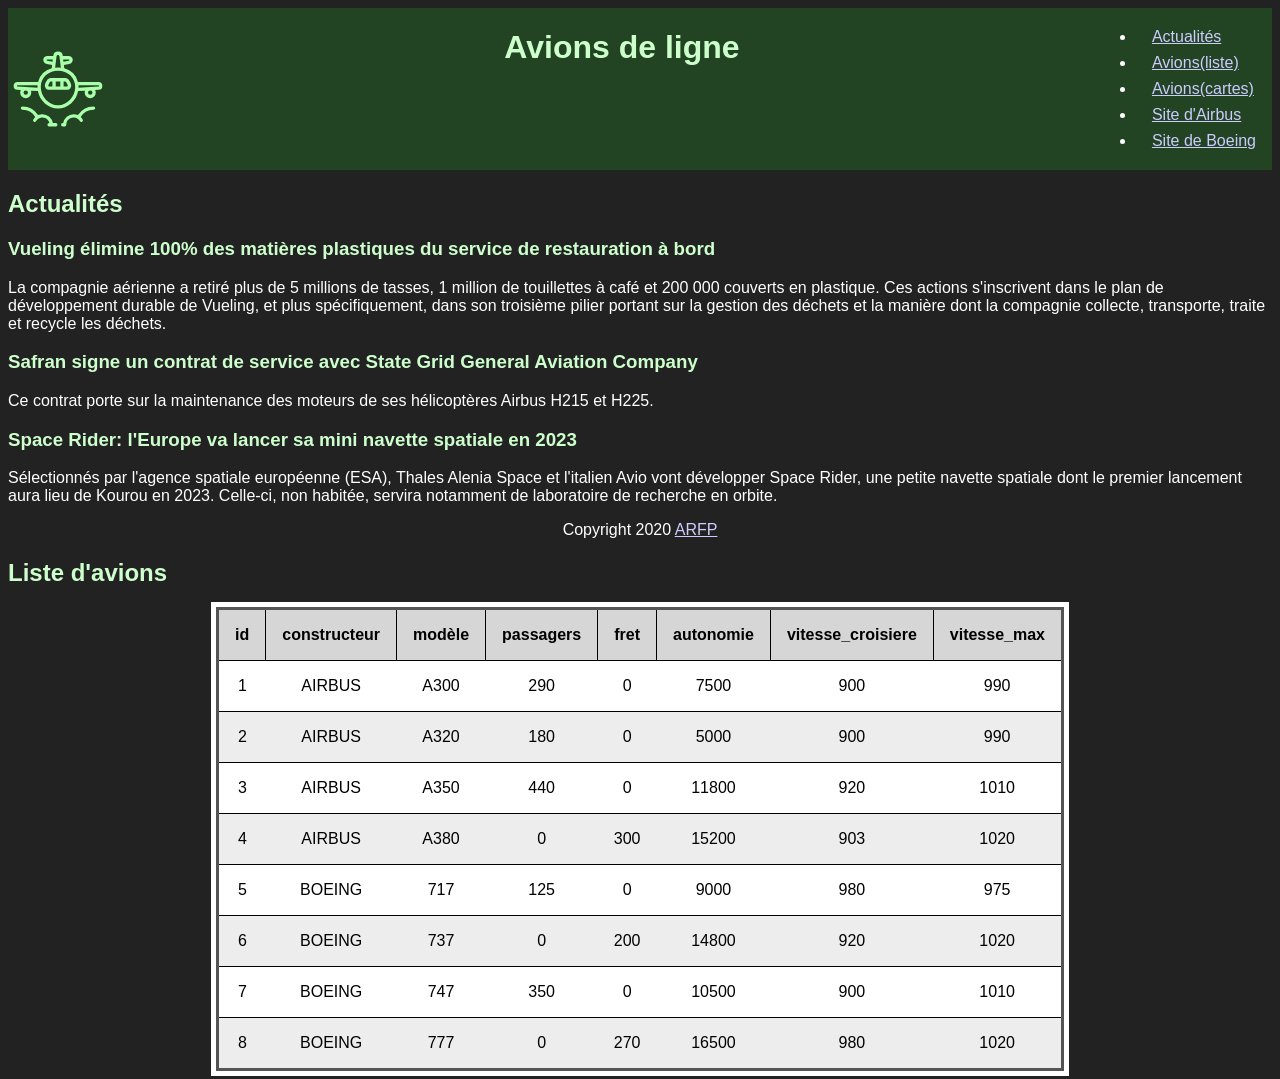
==== avionsDeLigne/index.html @ f271f962 "avions" ====
<!DOCTYPE html>
<html lang="fr">

<head>
    <meta charset="UTF-8">
    <meta name="viewport" content="width=device-width, initial-scale=1.0">
    <title>Avions de ligne</title>
    <meta name="description" content="Liste des avions de ligne Airbus et Boeing">
    <meta name="theme-color" content="#000044">

    <link rel="stylesheet" href="assets/css/main.css">
    <link rel="icon" href="assets/img/avion.png">
</head>

<body>
    <header>
        <img src="assets/img/planes_logo.svg" alt="Icones d'un avion" width="100px">
        <h1>Avions de ligne</h1>
        <nav>
            <ul>
                <li><a href="">Actualités</a></li>
                <li><a href="">Avions(liste)</a></li>
                <li><a href="">Avions(cartes)</a></li>
                <li><a href="https://airbus.com"target="_blank">Site d'Airbus</a></li>
                <li><a href="https://boeing.fr" target="_blank">Site de Boeing</a></li>
            </ul>
        </nav>
    </header>
    <main>
        <h2>Actualités</h2>
        <article>
        <h3>Vueling élimine 100% des matières plastiques du service de restauration à bord</h3>
        <p>La compagnie aérienne a retiré plus de 5 millions de tasses, 1 million de touillettes à café et 200 000 couverts
        en
        plastique.
        Ces actions s'inscrivent dans le plan de développement durable de Vueling, et plus spécifiquement, dans son
        troisième pilier portant sur la gestion des déchets et la manière dont la compagnie collecte, transporte, traite
        et
        recycle les déchets.
        </p>
    </article>
        <article>
        <h3>Safran signe un contrat de service avec State Grid General Aviation Company</h3>
        <p>Ce contrat porte sur la
        maintenance des moteurs de ses hélicoptères Airbus H215 et H225.
        </p>
    </article>
        <article>
        <h3>Space Rider: l'Europe va lancer sa mini navette spatiale en 2023</h3>
        <p>Sélectionnés par l'agence spatiale
        européenne (ESA), Thales Alenia Space et l'italien Avio vont développer Space Rider, une petite navette spatiale
        dont le premier lancement aura lieu de Kourou en 2023.
        Celle-ci, non habitée, servira notamment de laboratoire de recherche en orbite.
        </p>
    </article>
    </main>
    <footer>
        <p>Copyright 2020 <a href="https://crm68.fr" target="_blank">ARFP</a></p>
    </footer>
    <h2>Liste d'avions</h2>
    <div>
    <table>
        <thead>
            <th>id</th>
            <th>constructeur</th>
            <th>modèle</th>
            <th>passagers</th>
            <th>fret</th>
            <th>autonomie</th>
            <th>vitesse_croisiere</th>
            <th>vitesse_max</th>
        </thead>
        <tbody>
            <tr>
                <td>1</td>
                <td>AIRBUS</td>
                <td>A300</td>
                <td>290</td>
                <td>0</td>
                <td>7500</td>
                <td>900</td>
                <td>990</td>
            </tr>
            <tr>
                <td>2</td>
                <td>AIRBUS</td>
                <td>A320</td>
                <td>180</td>
                <td>0</td>
                <td>5000</td>
                <td>900</td>
                <td>990</td>
            </tr>
            <tr>
                <td>3</td>
                <td>AIRBUS</td>
                <td>A350</td>
                <td>440</td>
                <td>0</td>
                <td>11800</td>
                <td>920</td>
                <td>1010</td>
            </tr>
            <tr>
                <td>4</td>
                <td>AIRBUS</td>
                <td>A380</td>
                <td>0</td>
                <td>300</td>
                <td>15200</td>
                <td>903</td>
                <td>1020</td>
            </tr>
            <tr>
                <td>5</td>
                <td>BOEING</td>
                <td>717</td>
                <td>125</td>
                <td>0</td>
                <td>9000</td>
                <td>980</td>
                <td>975</td>
            </tr>
            <tr>
                <td>6</td>
                <td>BOEING</td>
                <td>737</td>
                <td>0</td>
                <td>200</td>
                <td>14800</td>
                <td>920</td>
                <td>1020</td>
            </tr>
            <tr>
                <td>7</td>
                <td>BOEING</td>
                <td>747</td>
                <td>350</td>
                <td>0</td>
                <td>10500</td>
                <td>900</td>
                <td>1010</td>
            </tr>
            <tr>
                <td>8</td>
                <td>BOEING</td>
                <td>777</td>
                <td>0</td>
                <td>270</td>
                <td>16500</td>
                <td>980</td>
                <td>1020</td>
            </tr>

        </tbody>
    </table>
</div>
</body>

</html>
---- avionsDeLigne/assets/css/main.css ----
*{
    margin: 0 0 0 3;
    padding: 0;
}
body{
    background-color: #222222;
    color: #FFFFFF;
    font-family: Verdana, Geneva, Tahoma, sans-serif;


}
h1,h2,h3{
    color: #CCFFCC;
}
a{
    color:  #CCCCFF;
}
footer{
    text-align: center;
}
header{
    display: flex;
    background-color: #224422;
    justify-content: space-between;
}
li{
    padding: 0.25em 1em;
}

table{
    border-collapse: collapse;
    border-spacing: 0;
    border: 3px solid #555;
    padding: 20%;
    width: 95%;
    max-width: 1000px;
    margin: 20px auto;

    width: 50%;
    margin:auto;
    
    color: black;
    background-color: #fff ;
    outline: 5px solid white;
    

}

th, td{
padding: 1em;

}
th{
    background-color: #d6d6d6;
    font-weight: bold;
    text-align: center;
}
td{
    border-bottom: 1px solid #000000;
    text-align: center;
}

th{
    border: 1px solid ;
    margin: 20%;
   
}
tbody tr:nth-child(even),tr:nth-child(even) {
    background-color: #ededed;
}
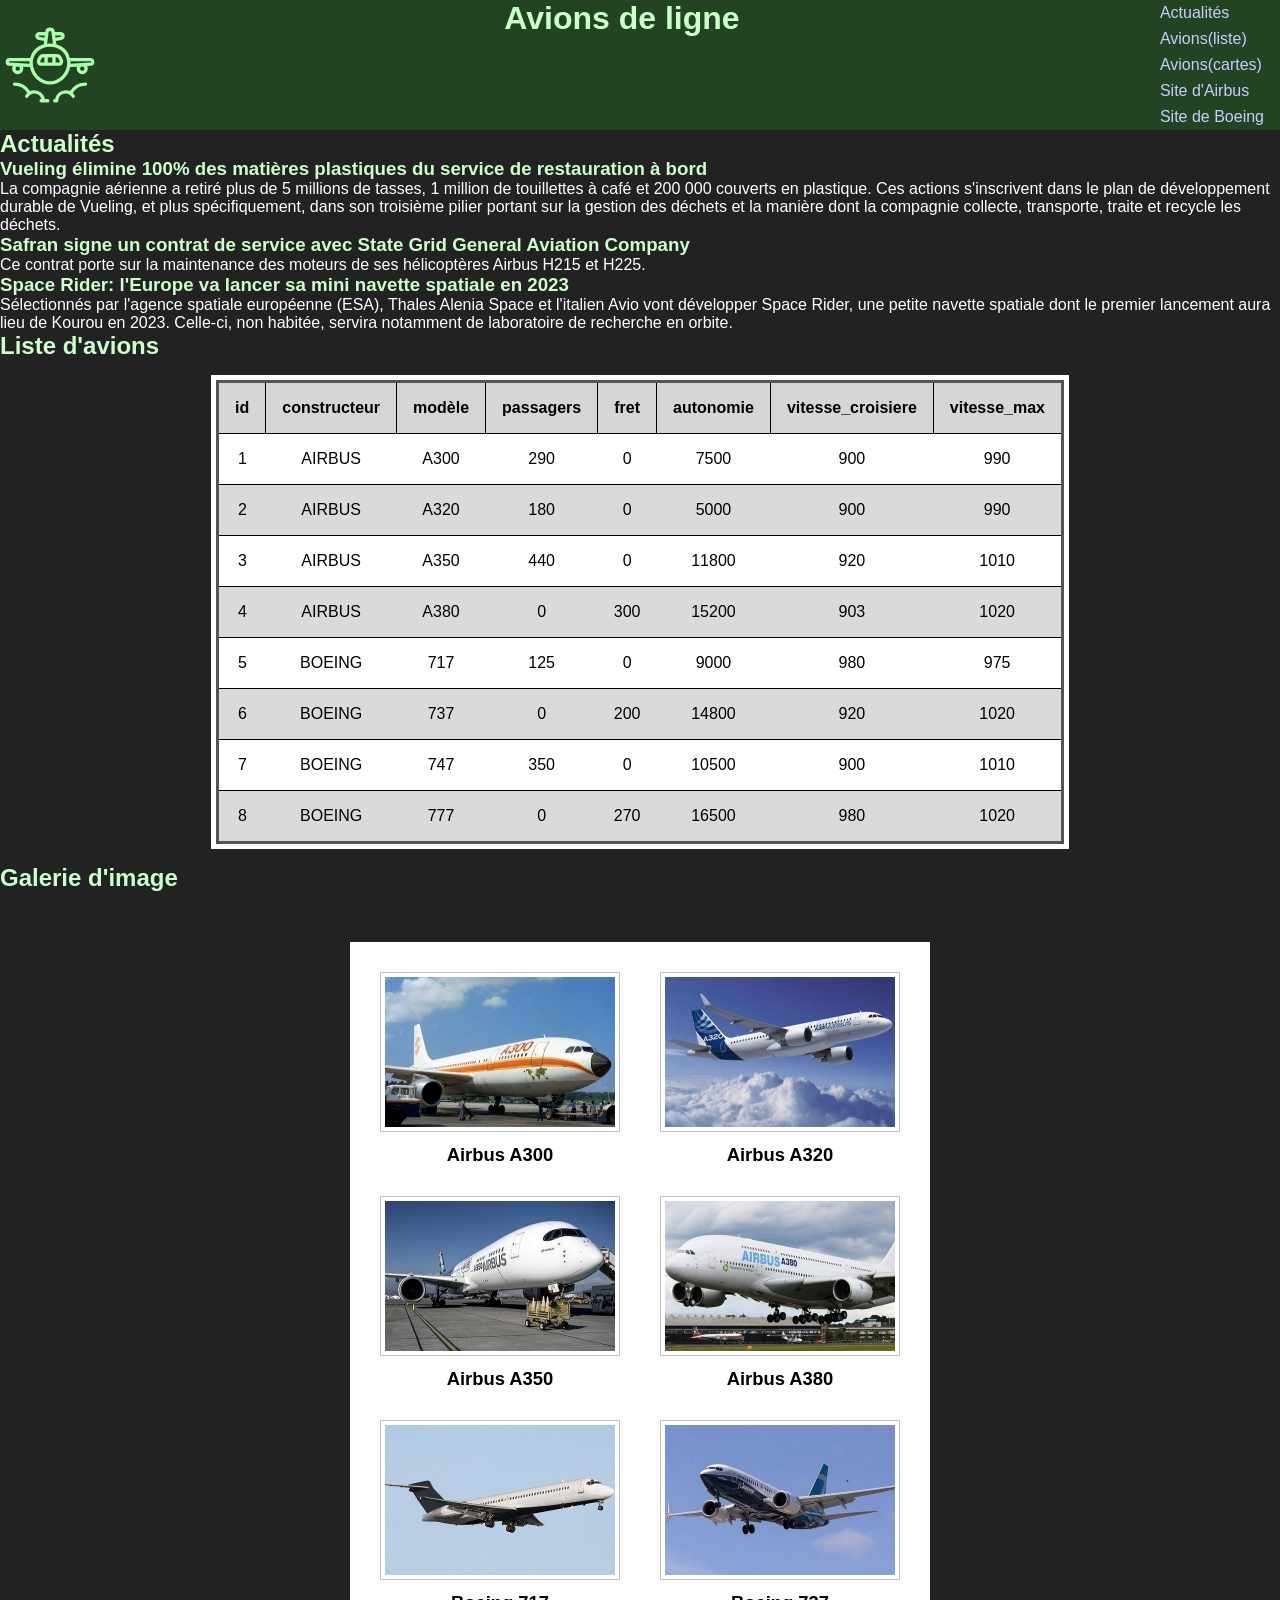
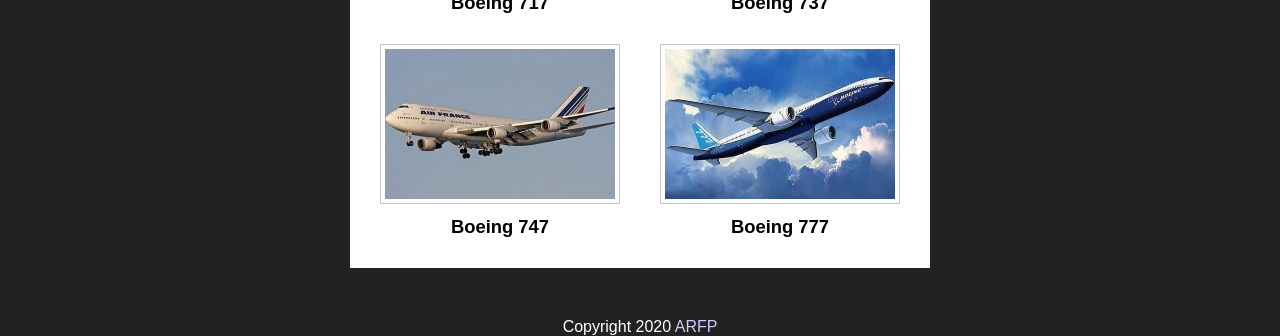
==== commit 22699b06: "avion" ====
--- a/avionsDeLigne/index.html
+++ b/avionsDeLigne/index.html
@@ -18,47 +18,49 @@
         <h1>Avions de ligne</h1>
         <nav>
             <ul>
-                <li><a href="">Actualités</a></li>
-                <li><a href="">Avions(liste)</a></li>
-                <li><a href="">Avions(cartes)</a></li>
-                <li><a href="https://airbus.com"target="_blank">Site d'Airbus</a></li>
+                <li><a href="#activite">Actualités</a></li>
+                <li><a href="#liste">Avions(liste)</a></li>
+                <li><a href="#carte">Avions(cartes)</a></li>
+                <li><a href="https://airbus.com" target="_blank">Site d'Airbus</a></li>
                 <li><a href="https://boeing.fr" target="_blank">Site de Boeing</a></li>
             </ul>
         </nav>
     </header>
     <main>
-        <h2>Actualités</h2>
+        <h2 id="actualite">Actualités</h2>
         <article>
-        <h3>Vueling élimine 100% des matières plastiques du service de restauration à bord</h3>
-        <p>La compagnie aérienne a retiré plus de 5 millions de tasses, 1 million de touillettes à café et 200 000 couverts
-        en
-        plastique.
-        Ces actions s'inscrivent dans le plan de développement durable de Vueling, et plus spécifiquement, dans son
-        troisième pilier portant sur la gestion des déchets et la manière dont la compagnie collecte, transporte, traite
-        et
-        recycle les déchets.
-        </p>
-    </article>
+            <h3>Vueling élimine 100% des matières plastiques du service de restauration à bord</h3>
+            <p>La compagnie aérienne a retiré plus de 5 millions de tasses, 1 million de touillettes à café et 200 000
+                couverts
+                en
+                plastique.
+                Ces actions s'inscrivent dans le plan de développement durable de Vueling, et plus spécifiquement, dans
+                son
+                troisième pilier portant sur la gestion des déchets et la manière dont la compagnie collecte,
+                transporte, traite
+                et
+                recycle les déchets.
+            </p>
+        </article>
         <article>
-        <h3>Safran signe un contrat de service avec State Grid General Aviation Company</h3>
-        <p>Ce contrat porte sur la
-        maintenance des moteurs de ses hélicoptères Airbus H215 et H225.
-        </p>
-    </article>
+            <h3>Safran signe un contrat de service avec State Grid General Aviation Company</h3>
+            <p>Ce contrat porte sur la
+                maintenance des moteurs de ses hélicoptères Airbus H215 et H225.
+            </p>
+        </article>
         <article>
-        <h3>Space Rider: l'Europe va lancer sa mini navette spatiale en 2023</h3>
-        <p>Sélectionnés par l'agence spatiale
-        européenne (ESA), Thales Alenia Space et l'italien Avio vont développer Space Rider, une petite navette spatiale
-        dont le premier lancement aura lieu de Kourou en 2023.
-        Celle-ci, non habitée, servira notamment de laboratoire de recherche en orbite.
-        </p>
-    </article>
+            <h3>Space Rider: l'Europe va lancer sa mini navette spatiale en 2023</h3>
+            <p>Sélectionnés par l'agence spatiale
+                européenne (ESA), Thales Alenia Space et l'italien Avio vont développer Space Rider, une petite navette
+                spatiale
+                dont le premier lancement aura lieu de Kourou en 2023.
+                Celle-ci, non habitée, servira notamment de laboratoire de recherche en orbite.
+            </p>
+        </article>
     </main>
-    <footer>
-        <p>Copyright 2020 <a href="https://crm68.fr" target="_blank">ARFP</a></p>
-    </footer>
-    <h2>Liste d'avions</h2>
-    <div>
+
+    <h2 id="liste">Liste d'avions</h2>
+
     <table>
         <thead>
             <th>id</th>
@@ -154,7 +156,47 @@
 
         </tbody>
     </table>
-</div>
+    <h2 id="carte">Galerie d'image</h2>
+    <section>
+        
+        <figure>
+            <img src="assets/img/airbus-a300.jpg" alt="Airbus a 300">
+            <figcaption>Airbus A300</figcaption>
+        </figure>
+        <figure>
+            <img src="assets/img/airbus-a320.jpg" alt="Airbus a 320">
+            <figcaption>Airbus A320</figcaption>
+        </figure>
+        <figure>
+            <img src="assets/img/airbus-a350.jpg" alt="airbus a 350">
+            <figcaption>Airbus A350</figcaption>
+        </figure>
+        <figure>
+            <img src="assets/img/airbus-a380.jpg" alt="Airbus a 380">
+            <figcaption>Airbus A380</figcaption>
+        </figure>
+        <figure>
+            <img src="assets/img/boeing-717.jpg" alt="Boeing 717">
+            <figcaption>Boeing 717</figcaption>
+        </figure>
+        <figure>
+            <img src="assets/img/boeing-737.jpg" alt="Boeing 737">
+            <figcaption>Boeing 737</figcaption>
+        </figure>
+        <figure>
+            <img src="assets/img/boeing-747.jpg" alt="Boeing 747">
+            <figcaption>Boeing 747</figcaption>
+        </figure>
+        <figure>
+            <img src="assets/img/boeing-777.jpg" alt="Boeing 777">
+            <figcaption>Boeing 777</figcaption>
+        </figure>
+
+    </section>
+    <footer>
+        <p>Copyright 2020 <a href="https://crm68.fr" target="_blank">ARFP</a></p>
+    </footer>
+
 </body>
 
 </html>
--- a/avionsDeLigne/assets/css/main.css
+++ b/avionsDeLigne/assets/css/main.css
@@ -1,12 +1,14 @@
+
 *{
-    margin: 0 0 0 3;
+    margin: 0;
     padding: 0;
+    list-style: none;
+    text-decoration: none;
 }
 body{
     background-color: #222222;
     color: #FFFFFF;
     font-family: Verdana, Geneva, Tahoma, sans-serif;
-
 
 }
 h1,h2,h3{
@@ -29,45 +31,71 @@
 
 table{
     border-collapse: collapse;
-    border-spacing: 0;
     border: 3px solid #555;
     padding: 20%;
-    width: 95%;
-    max-width: 1000px;
     margin: 20px auto;
-
-    width: 50%;
-    margin:auto;
-    
     color: black;
     background-color: #fff ;
     outline: 5px solid white;
-    
-
 }
 
 th, td{
 padding: 1em;
-
 }
 th{
     background-color: #d6d6d6;
     font-weight: bold;
     text-align: center;
+    border: 1px solid ;
+    margin: 20%;
 }
 td{
     border-bottom: 1px solid #000000;
     text-align: center;
 }
 
-th{
-    border: 1px solid ;
-    margin: 20%;
-   
+tbody tr:nth-child(even) {
+    background-color: #dadada;
 }
-tbody tr:nth-child(even),tr:nth-child(even) {
-    background-color: #ededed;
+section{
+    display: grid;
+    grid-template-columns: repeat(2,auto);
+    gap: 30px 40px;
+    padding: 30px;
+    background-color: #FFFFFF;
+    width: fit-content;
+    justify-content: center;
+    margin: 50px auto;
+
 }
 
+figure{
+    display: flex;
+    flex-direction: column;
+    align-items: center;
+    text-align: center;
+}
 
-
+section img{
+     border: 1px solid #b0b0b0bb;
+     padding: 4px;
+display: inline-block;
+    width: 230px;
+    height: 150px;
+    object-fit: cover;
+    display: block;
+}
+figcaption{
+    margin-top: 12px;
+    font-weight: bold;
+    font-size: 1.15rem;
+    color: #000000;
+}
+li:hover{
+    text-decoration: underline;
+}
+@media (max-width: 768px){
+    header{
+        flex-direction: column;
+    }
+}
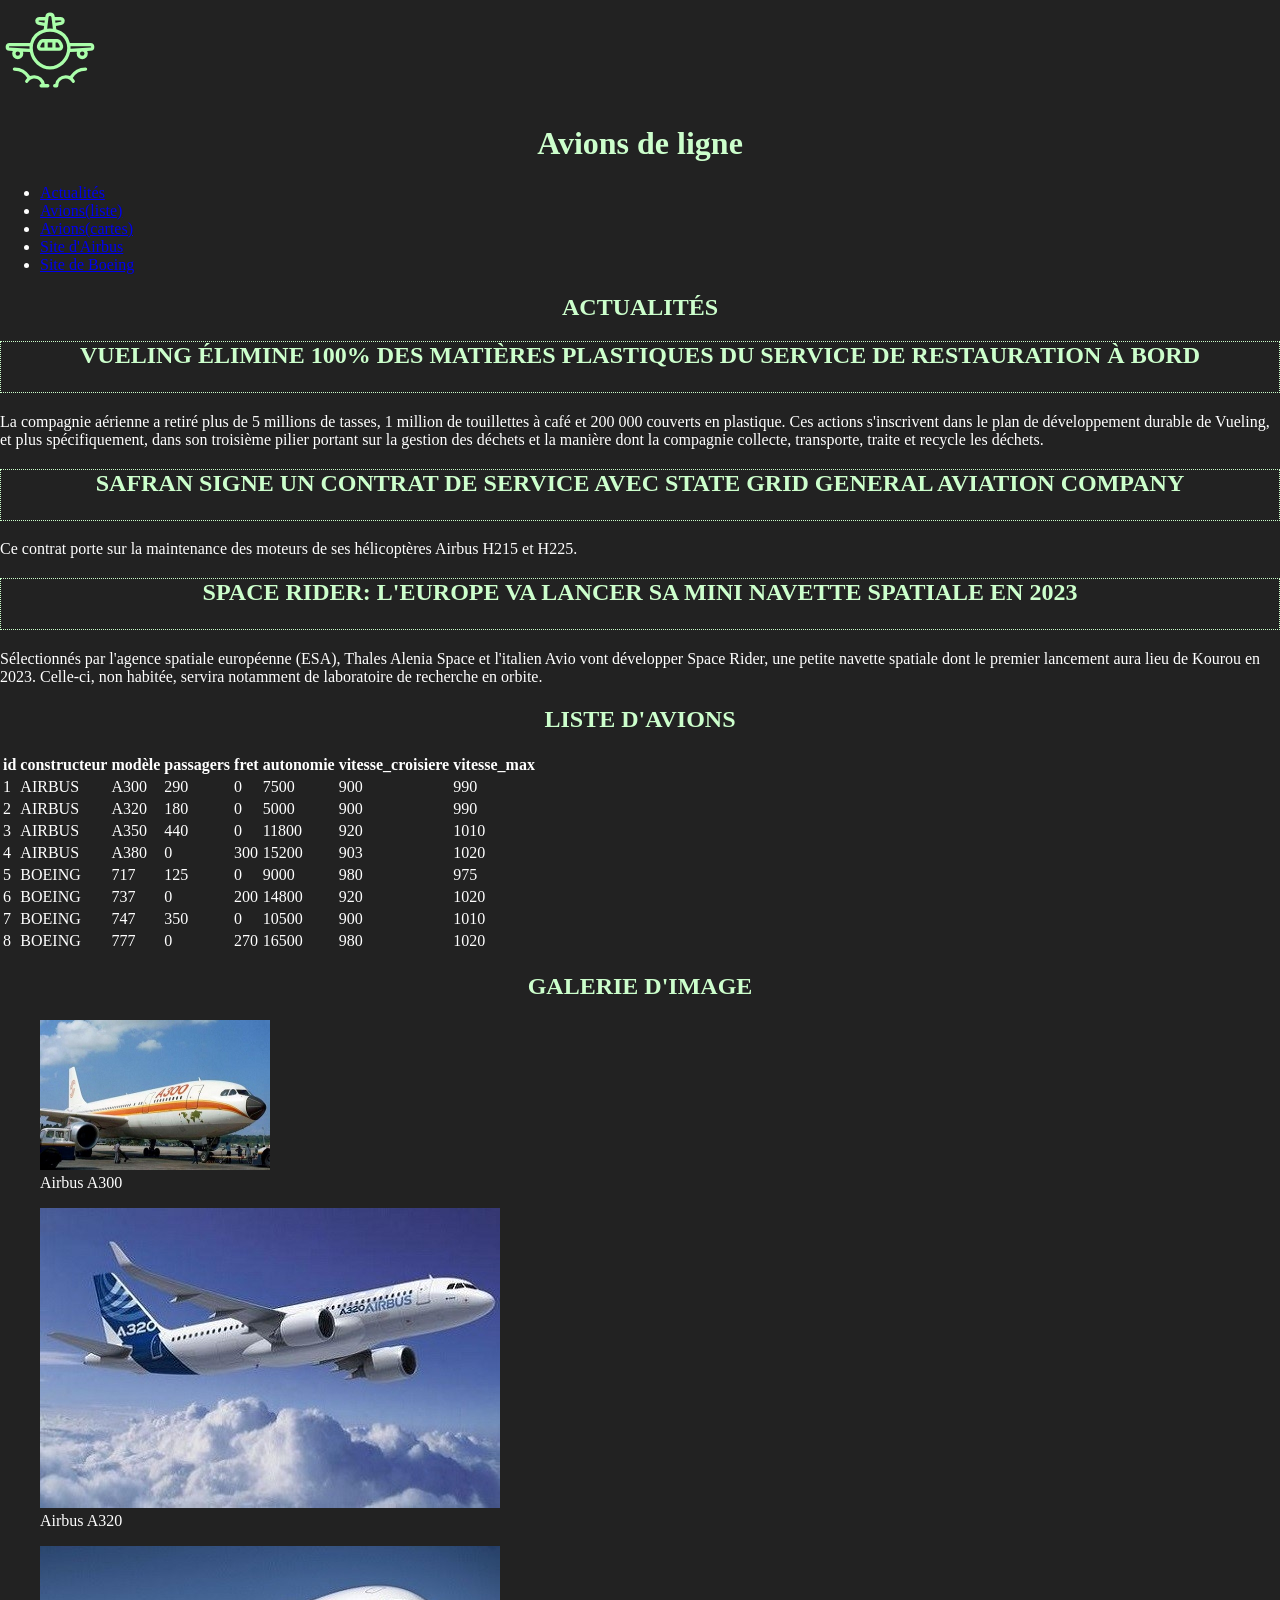
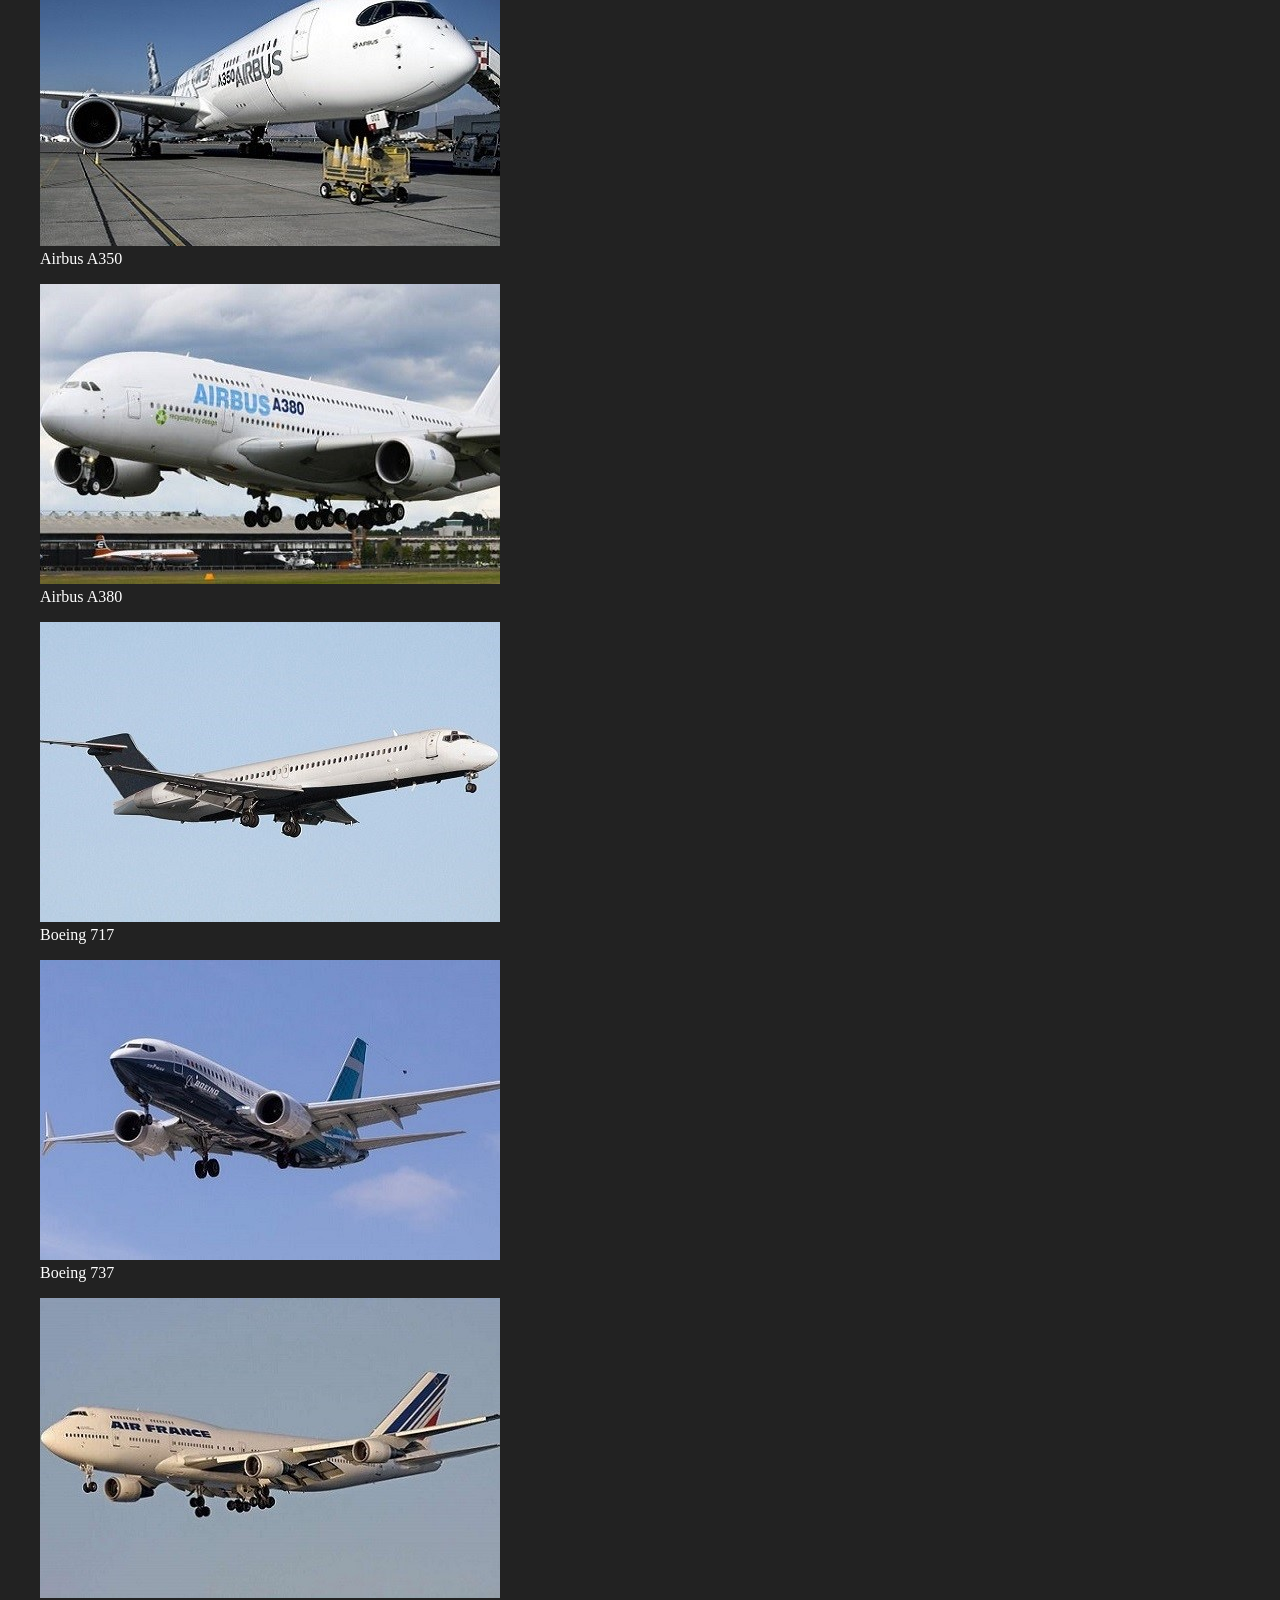
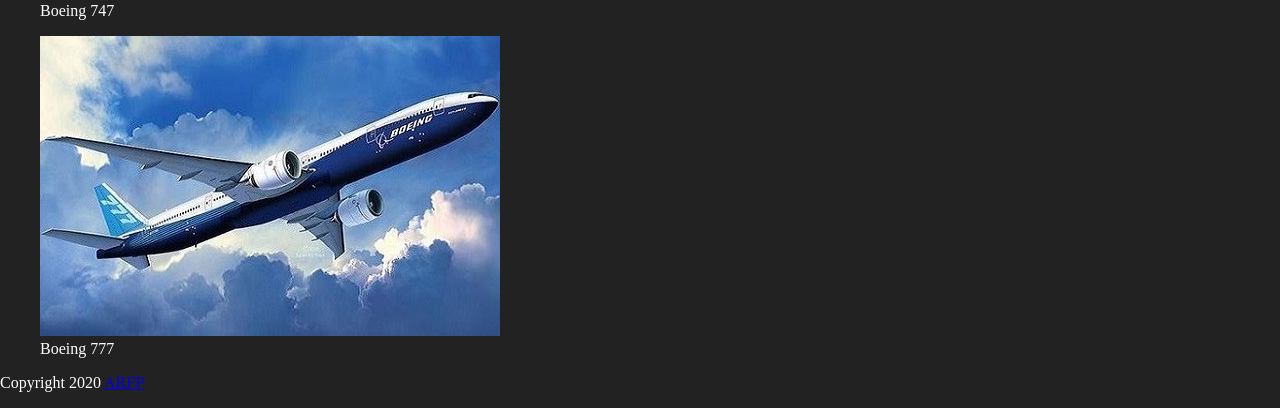
==== commit 12d91c11: "cor" ====
--- a/avionsDeLigne/index.html
+++ b/avionsDeLigne/index.html
@@ -8,8 +8,9 @@
     <meta name="description" content="Liste des avions de ligne Airbus et Boeing">
     <meta name="theme-color" content="#000044">
 
-    <link rel="stylesheet" href="assets/css/main.css">
+    
     <link rel="icon" href="assets/img/avion.png">
+    <link rel="stylesheet" href="assets/css/main2.css">
 </head>
 
 <body>
@@ -28,8 +29,8 @@
     </header>
     <main>
         <h2 id="actualite">Actualités</h2>
-        <article>
-            <h3>Vueling élimine 100% des matières plastiques du service de restauration à bord</h3>
+        <article class="journal">
+            <h2>Vueling élimine 100% des matières plastiques du service de restauration à bord</h2>
             <p>La compagnie aérienne a retiré plus de 5 millions de tasses, 1 million de touillettes à café et 200 000
                 couverts
                 en
@@ -42,14 +43,14 @@
                 recycle les déchets.
             </p>
         </article>
-        <article>
-            <h3>Safran signe un contrat de service avec State Grid General Aviation Company</h3>
+        <article class="journal">
+            <h2>Safran signe un contrat de service avec State Grid General Aviation Company</h2>
             <p>Ce contrat porte sur la
                 maintenance des moteurs de ses hélicoptères Airbus H215 et H225.
             </p>
         </article>
-        <article>
-            <h3>Space Rider: l'Europe va lancer sa mini navette spatiale en 2023</h3>
+        <article class="journal">
+            <h2>Space Rider: l'Europe va lancer sa mini navette spatiale en 2023</h2>
             <p>Sélectionnés par l'agence spatiale
                 européenne (ESA), Thales Alenia Space et l'italien Avio vont développer Space Rider, une petite navette
                 spatiale
@@ -160,7 +161,7 @@
     <section>
         
         <figure>
-            <img src="assets/img/airbus-a300.jpg" alt="Airbus a 300">
+            <img src="assets/img/airbus-a300.jpg" alt="Airbus a 300" id="prefere" >
             <figcaption>Airbus A300</figcaption>
         </figure>
         <figure>
--- a/avionsDeLigne/assets/css/main2.css
+++ b/avionsDeLigne/assets/css/main2.css
@@ -0,0 +1,35 @@
+:root {
+  --bgbody: #222222;
+  --txtcolor: #fff;
+  --titlecolor: #ccffcc;
+  --linkcolor: #ccccff;
+  --fonttxt: "verdana";
+  --fonttittle:"impact";
+}
+body{
+margin: 0px;
+padding: 0px;
+background-color: var(--bgbody);
+color: var(--txtcolor);
+}
+h1{
+    font-family: var(--fonttittle);
+    text-align: center;
+    color: var(--titlecolor);
+}
+.journal h2{
+    font-family: var(--fonttittle);
+    color: var(--titlecolor);
+    height: 50px;
+    border: 1px dotted var(--titlecolor);
+}
+h2{
+    color: var(--titlecolor);
+    font-family: var(--fonttxt);
+    text-transform: uppercase;
+    text-align: center;
+}
+#prefere{
+    width: auto;
+    height: 150px;
+}
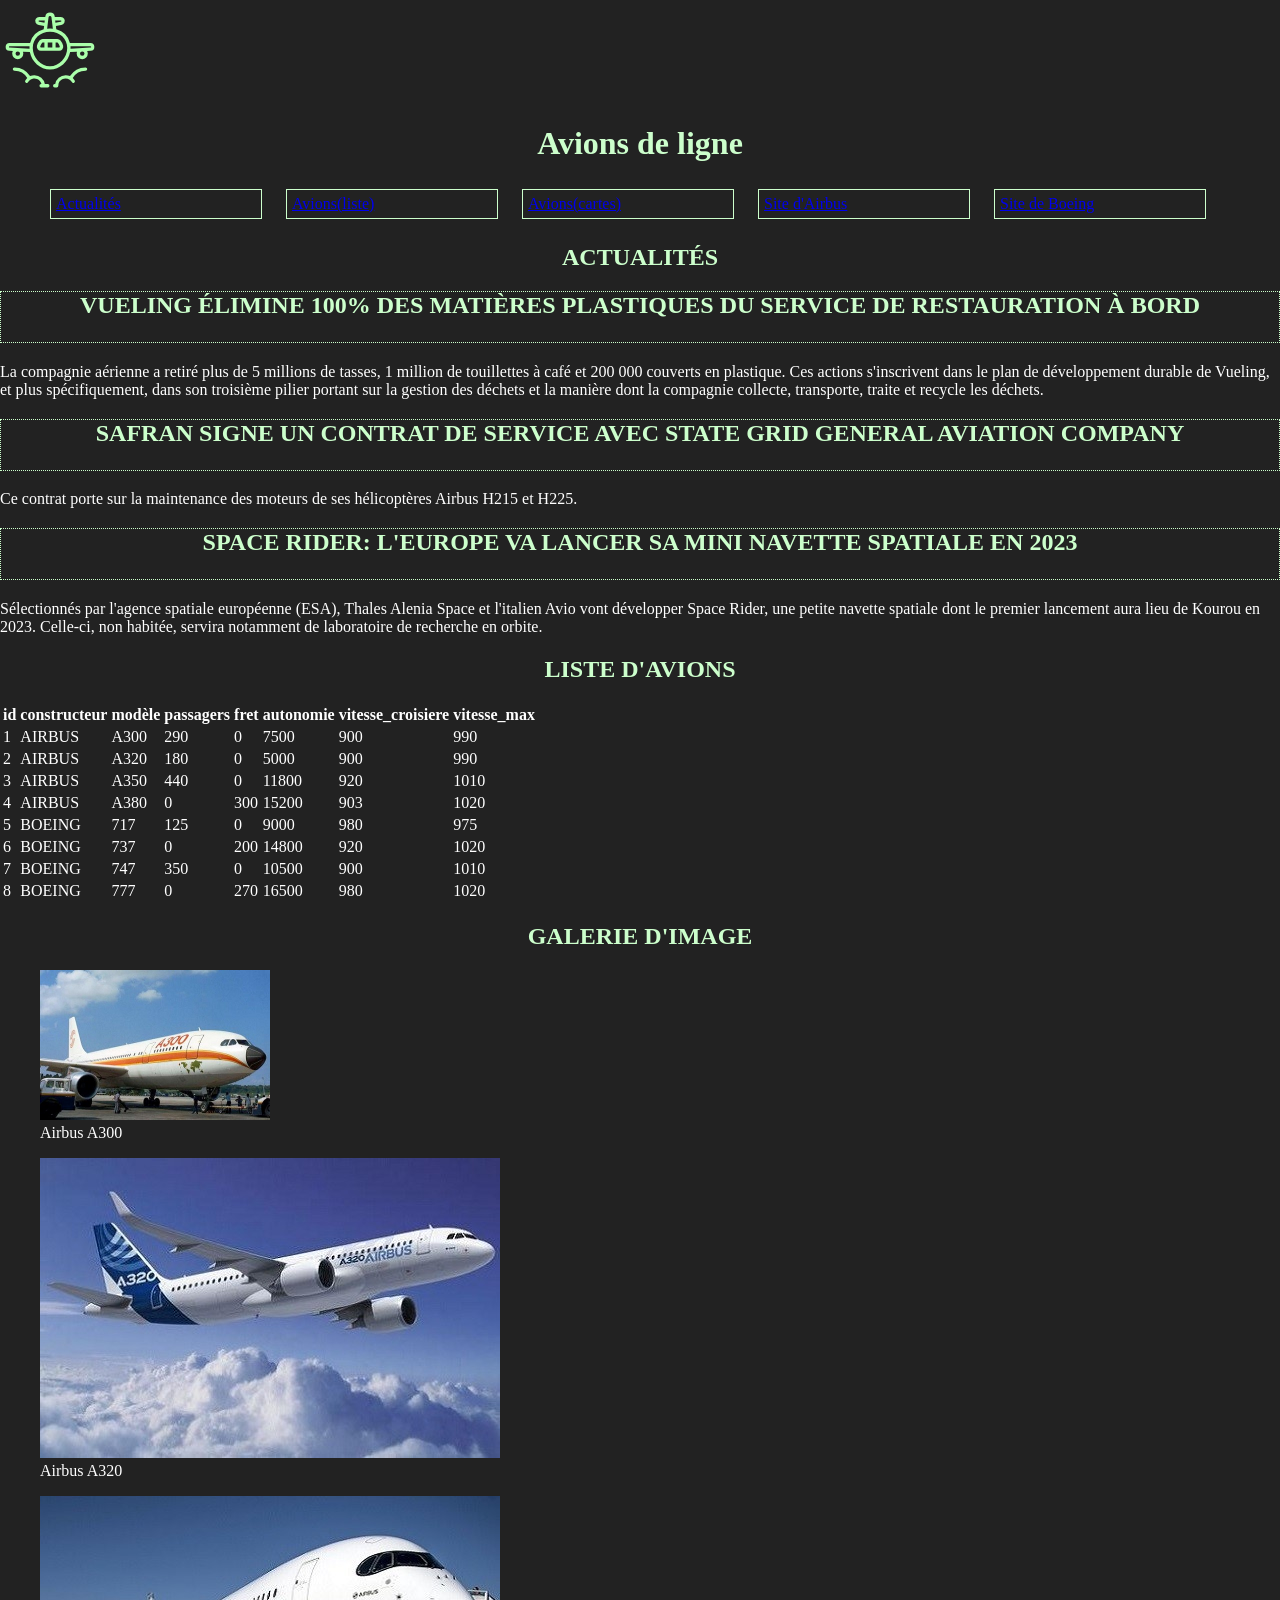
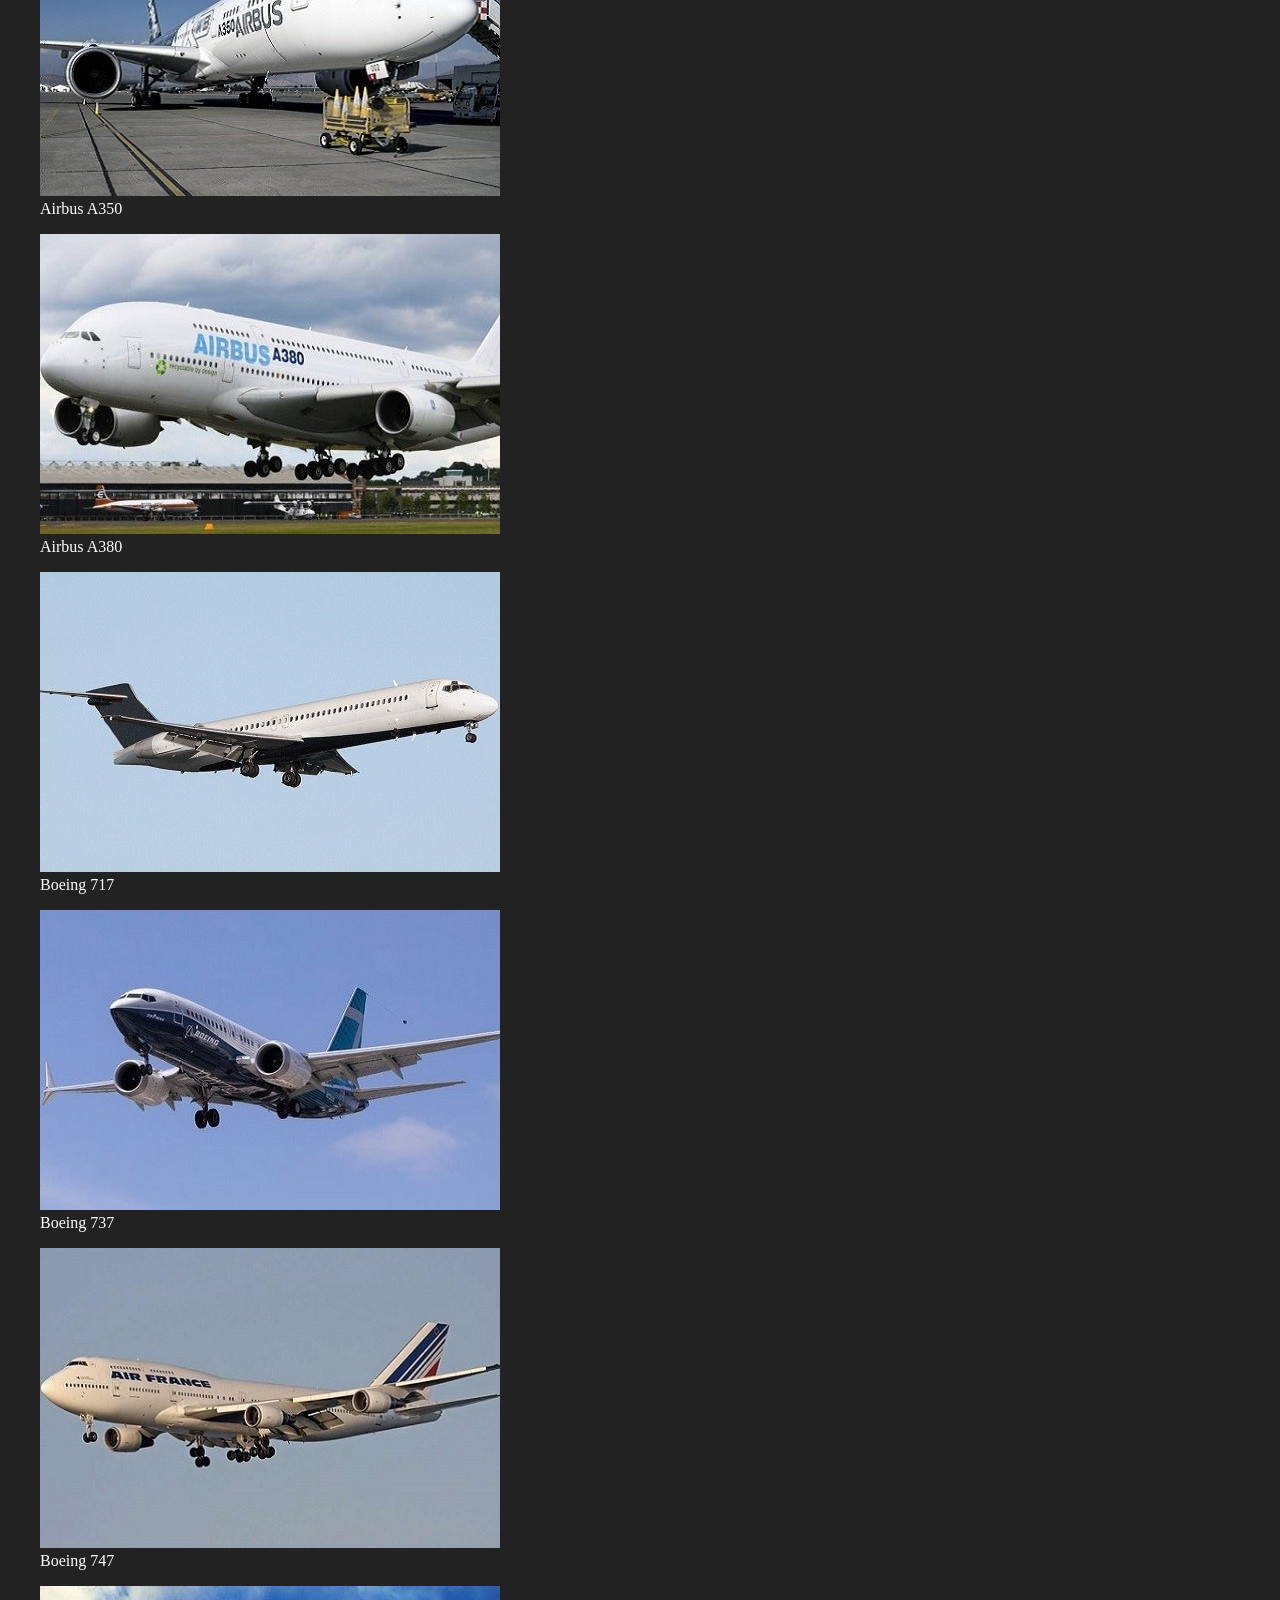
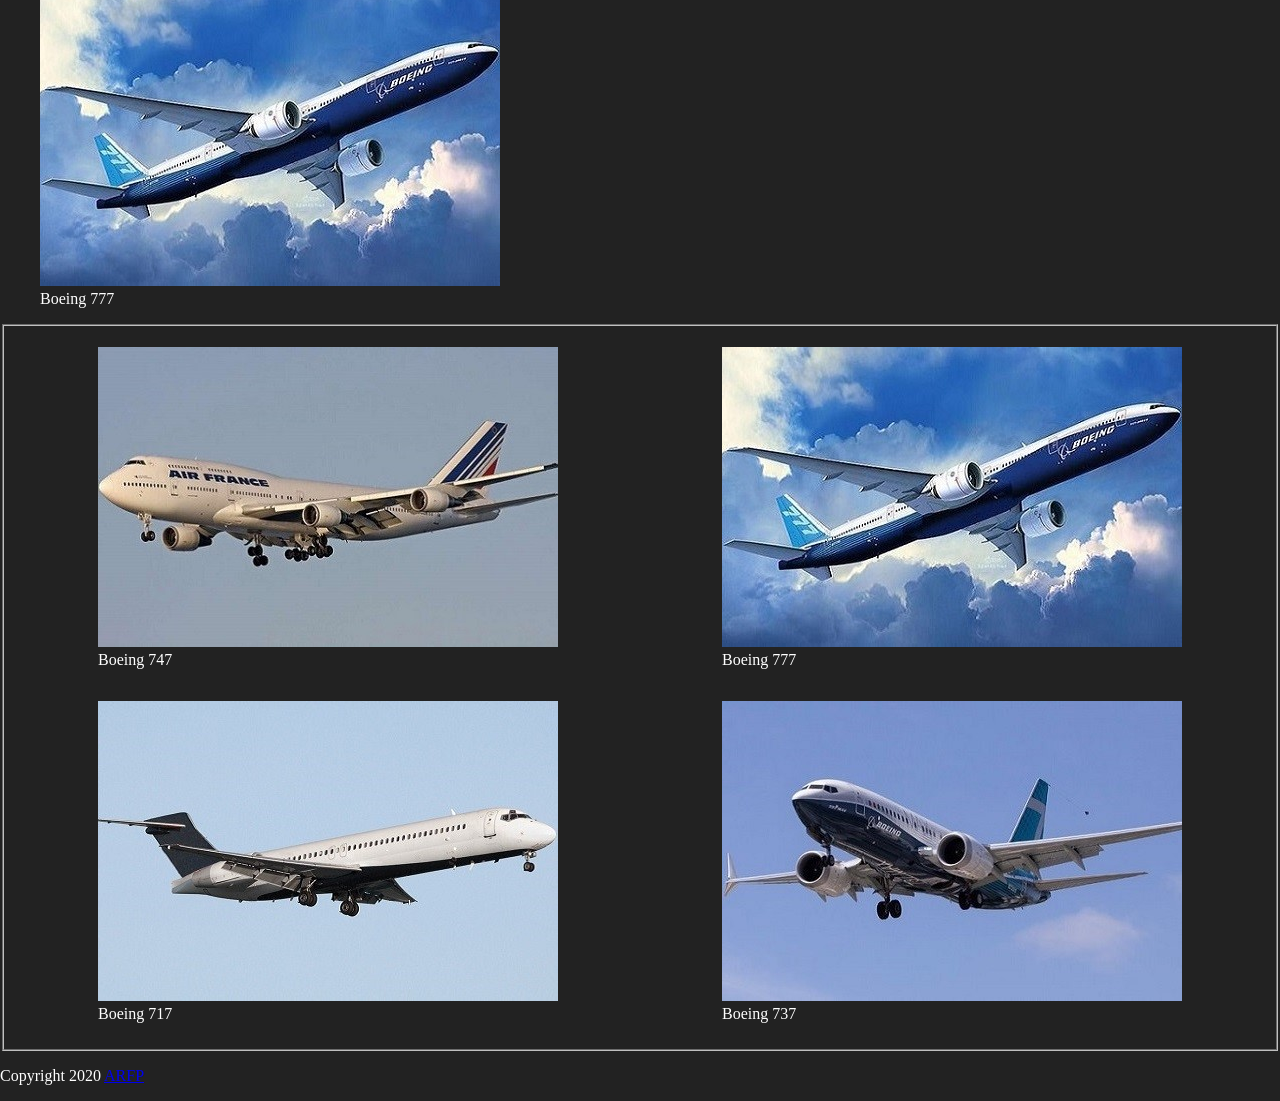
==== commit a09675d4: "minipages" ====
--- a/avionsDeLigne/index.html
+++ b/avionsDeLigne/index.html
@@ -1,5 +1,5 @@
 <!DOCTYPE html>
-<html lang="fr">
+<html lang="fr-FR">
 
 <head>
     <meta charset="UTF-8">
@@ -18,7 +18,7 @@
         <img src="assets/img/planes_logo.svg" alt="Icones d'un avion" width="100px">
         <h1>Avions de ligne</h1>
         <nav>
-            <ul>
+            <ul id="menu">
                 <li><a href="#activite">Actualités</a></li>
                 <li><a href="#liste">Avions(liste)</a></li>
                 <li><a href="#carte">Avions(cartes)</a></li>
@@ -194,8 +194,28 @@
         </figure>
 
     </section>
+    <fieldset id="boeing">
+        <figure>
+            <img src="assets/img/boeing-717.jpg" alt="Boeing 717">
+            <figcaption>Boeing 717</figcaption>
+        </figure>
+        <figure>
+            <img src="assets/img/boeing-737.jpg" alt="Boeing 737">
+            <figcaption>Boeing 737</figcaption>
+        </figure>
+        <figure>
+            <img src="assets/img/boeing-747.jpg" alt="Boeing 747">
+            <figcaption>Boeing 747</figcaption>
+        </figure>
+        <figure>
+            <img src="assets/img/boeing-777.jpg" alt="Boeing 777">
+            <figcaption>Boeing 777</figcaption>
+        </figure>
+    </fieldset>
+
     <footer>
         <p>Copyright 2020 <a href="https://crm68.fr" target="_blank">ARFP</a></p>
+    
     </footer>
 
 </body>
--- a/avionsDeLigne/assets/css/main2.css
+++ b/avionsDeLigne/assets/css/main2.css
@@ -33,3 +33,17 @@
     width: auto;
     height: 150px;
 }
+li{
+    display: inline-block;
+    width: 200px;
+    margin: 5px 10px;
+    padding: 5px;
+    border: 1px solid var(--titlecolor);
+}
+#boeing{
+    display: flex;
+    flex-direction: row;
+    justify-content: space-around;
+    flex-wrap: wrap-reverse;
+
+}
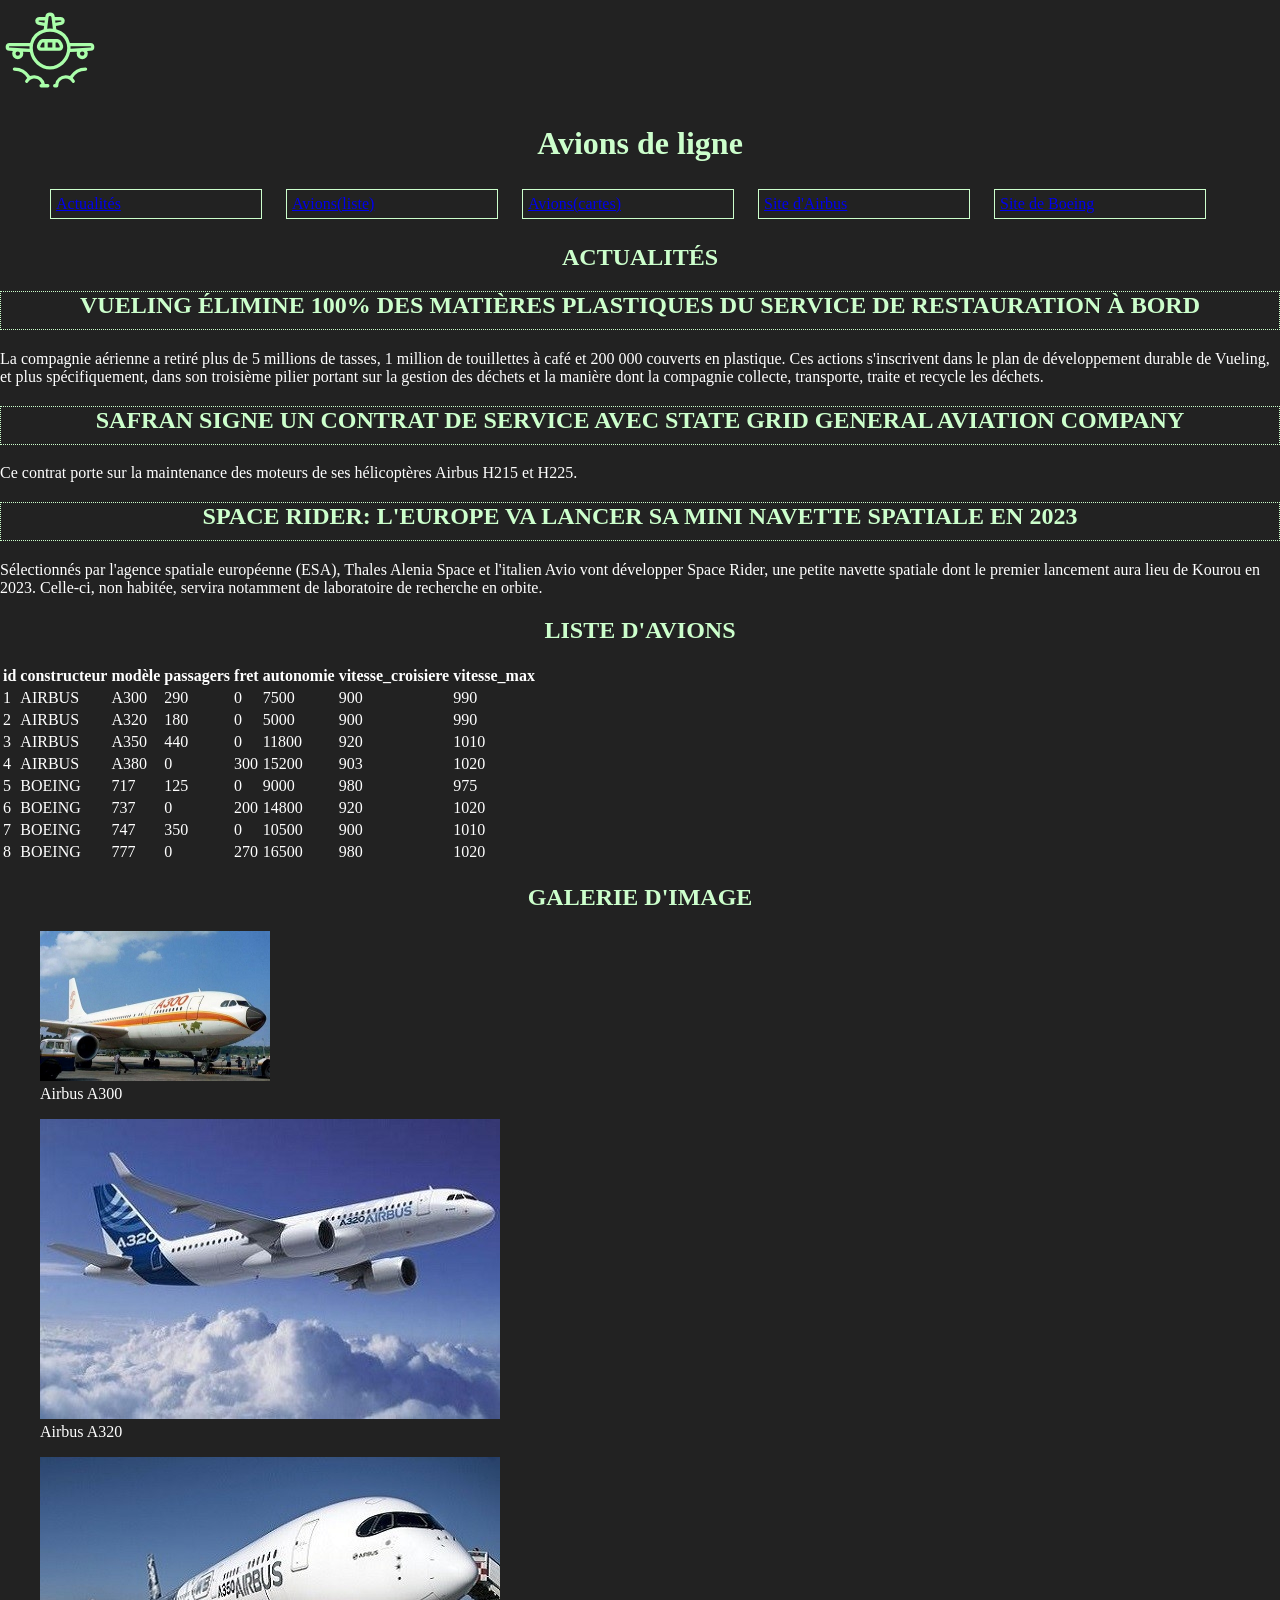
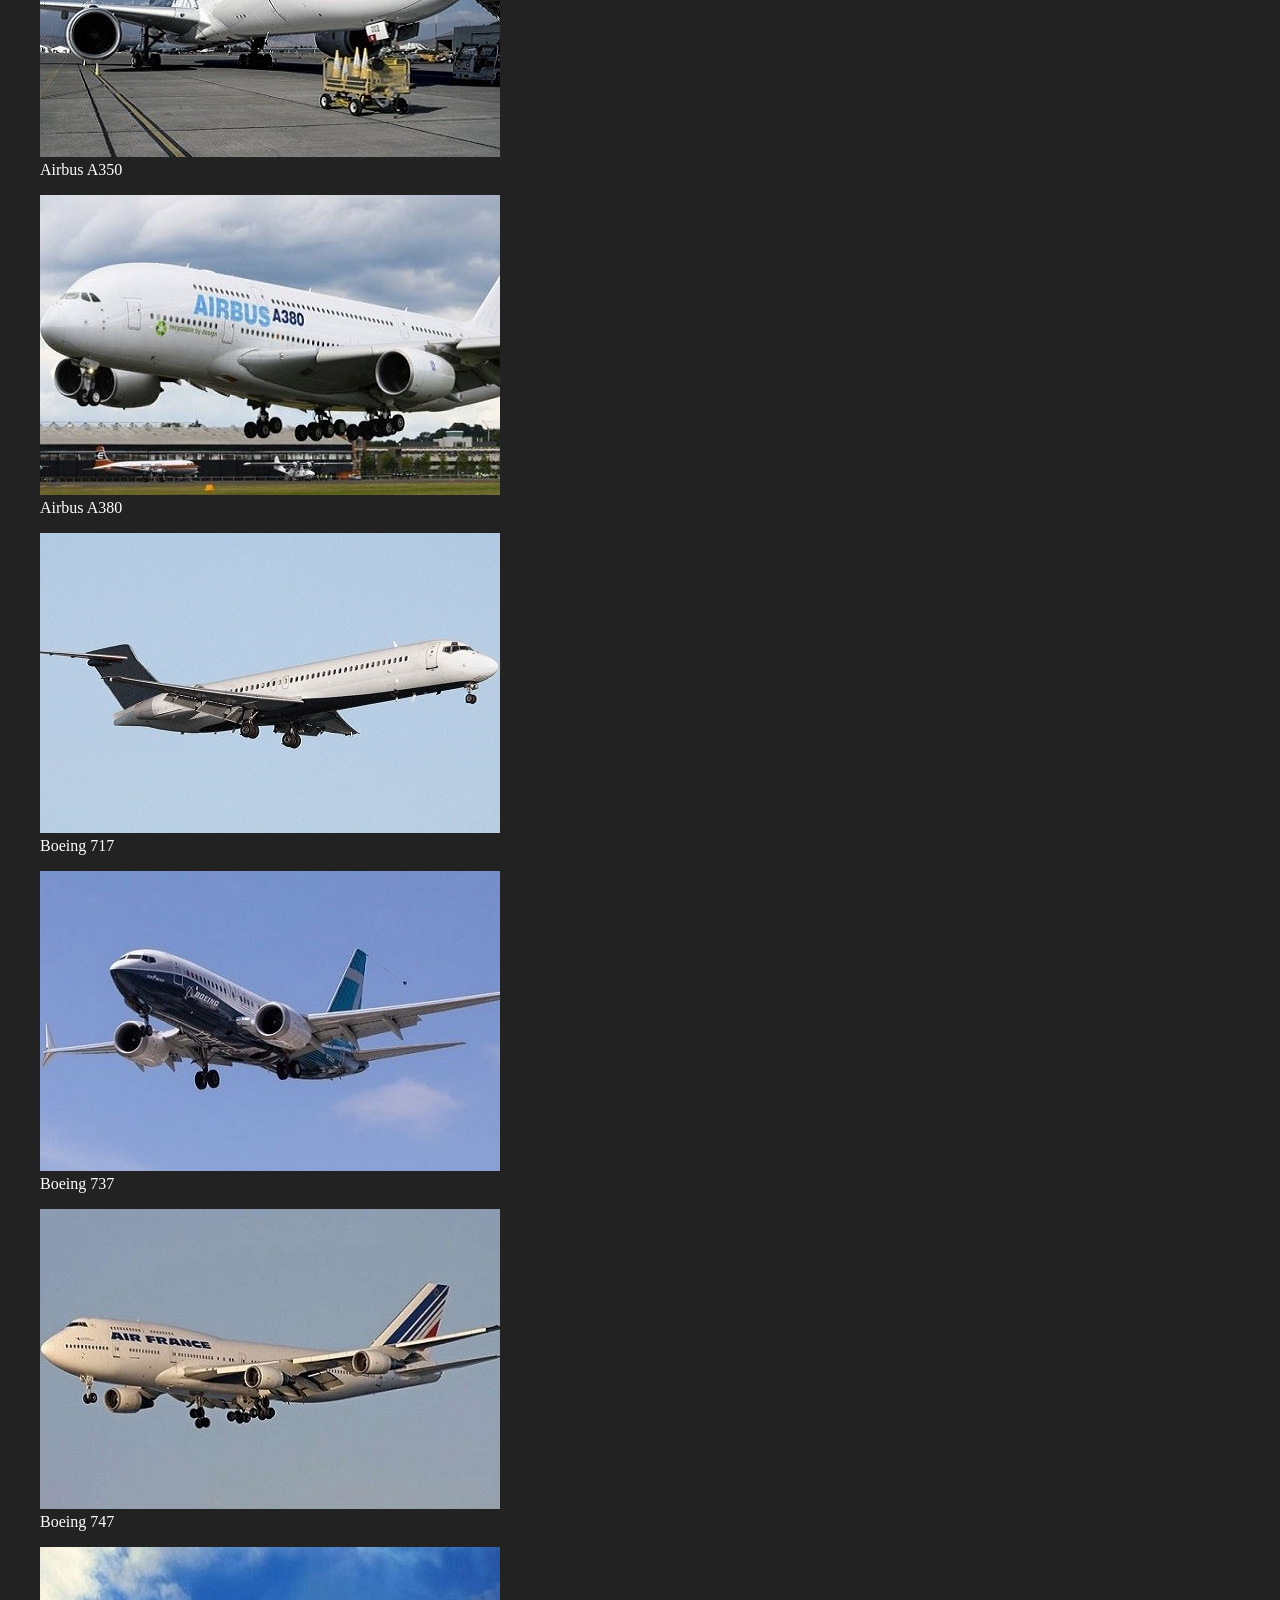
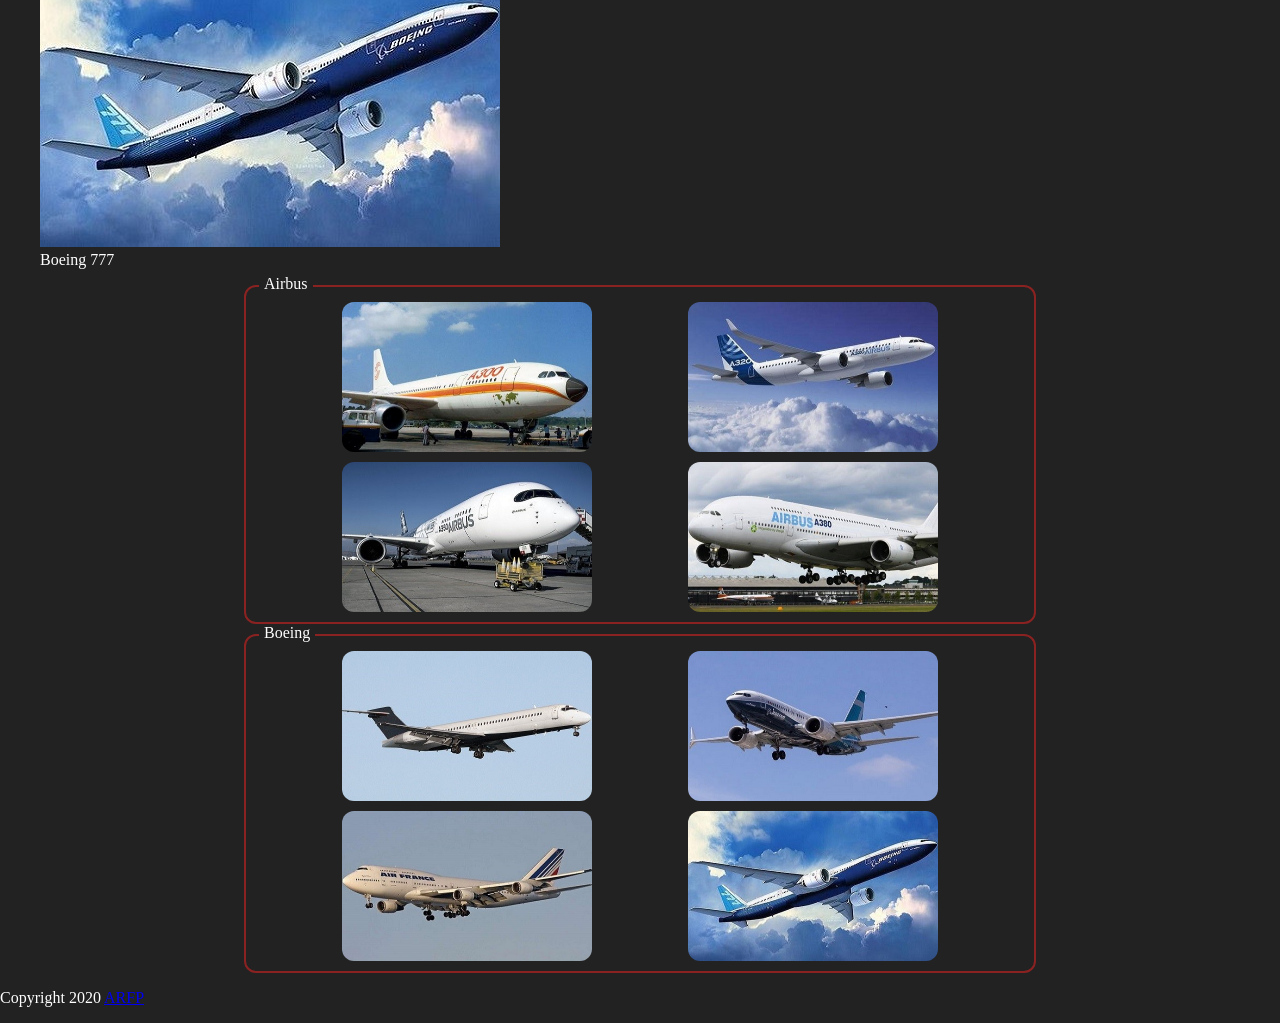
==== commit fdcb9187: "avions" ====
--- a/avionsDeLigne/index.html
+++ b/avionsDeLigne/index.html
@@ -28,6 +28,7 @@
         </nav>
     </header>
     <main>
+        
         <h2 id="actualite">Actualités</h2>
         <article class="journal">
             <h2>Vueling élimine 100% des matières plastiques du service de restauration à bord</h2>
@@ -194,24 +195,22 @@
         </figure>
 
     </section>
-    <fieldset id="boeing">
-        <figure>
-            <img src="assets/img/boeing-717.jpg" alt="Boeing 717">
-            <figcaption>Boeing 717</figcaption>
-        </figure>
-        <figure>
-            <img src="assets/img/boeing-737.jpg" alt="Boeing 737">
-            <figcaption>Boeing 737</figcaption>
-        </figure>
-        <figure>
-            <img src="assets/img/boeing-747.jpg" alt="Boeing 747">
-            <figcaption>Boeing 747</figcaption>
-        </figure>
-        <figure>
-            <img src="assets/img/boeing-777.jpg" alt="Boeing 777">
-            <figcaption>Boeing 777</figcaption>
-        </figure>
-    </fieldset>
+    <article class="galerie">
+        <h3 class="h3-av"><span>Airbus</span></h3>
+        <img class="av" src="assets/img/airbus-a300.jpg" alt="Airbus a 300">
+        <img class="av" src="assets/img/airbus-a320.jpg" alt="Airbus a 320">
+        <img class="av" src="assets/img/airbus-a350.jpg" alt="airbus a 350">
+        <img class="av" src="assets/img/airbus-a380.jpg" alt="Airbus a 380">
+
+    </article>
+    <article class="galerie">
+        <h3 class="h3-av"><span>Boeing</span></h3>
+        
+            <img class="av" src="assets/img/boeing-717.jpg" alt="Boeing 717">
+            <img class="av" src="assets/img/boeing-737.jpg" alt="Boeing 737">
+            <img class="av" src="assets/img/boeing-747.jpg" alt="Boeing 747">
+            <img class="av" src="assets/img/boeing-777.jpg" alt="Boeing 777">
+    </article>
 
     <footer>
         <p>Copyright 2020 <a href="https://crm68.fr" target="_blank">ARFP</a></p>
--- a/avionsDeLigne/assets/css/main2.css
+++ b/avionsDeLigne/assets/css/main2.css
@@ -7,8 +7,8 @@
   --fonttittle:"impact";
 }
 body{
-margin: 0px;
-padding: 0px;
+margin: 0;
+padding: 0;
 background-color: var(--bgbody);
 color: var(--txtcolor);
 }
@@ -20,7 +20,7 @@
 .journal h2{
     font-family: var(--fonttittle);
     color: var(--titlecolor);
-    height: 50px;
+    padding-bottom: 10px;
     border: 1px dotted var(--titlecolor);
 }
 h2{
@@ -40,10 +40,34 @@
     padding: 5px;
     border: 1px solid var(--titlecolor);
 }
-#boeing{
+.galerie{
+    border: 2px solid rgb(138, 34, 34);
+    border-radius: 12px;
+    padding: 5px 10px 10px 10px;
+    width: 60%;
+    margin: 10px auto;
     display: flex;
-    flex-direction: row;
-    justify-content: space-around;
-    flex-wrap: wrap-reverse;
+    align-items: center;
+    justify-content: space-evenly;
+    flex-wrap: wrap;
+    gap: 10px;
+}
+.av{
+    width: 250px;
+    height: 150px;
+    border-radius: 12px;
+}
+.h3-av{
+    width: 100%;
+    margin: 0;
+    margin-top: -23px;
+    margin-bottom: -7px;
+    margin-left: 3px;
+    font-weight: normal;
+    font-size: 16px;
+}
+.h3-av span{
+    background-color: #222;
+    padding: 0px 5px;
 
-}+}
